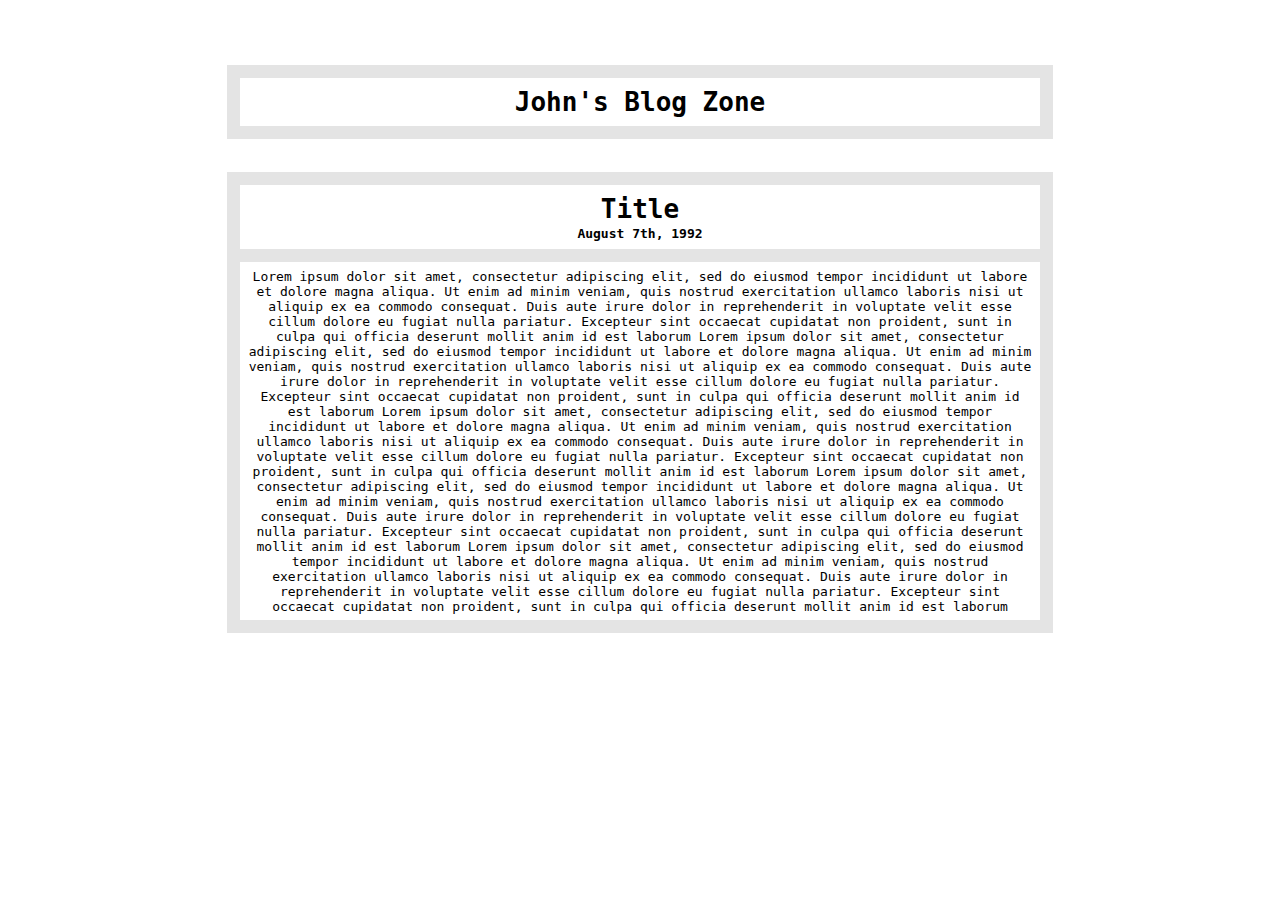
==== src/index.html @ 794894af "First pass layout" ====
<!doctype html>
<html>
  <head>
    <title>john's blog zone</title>
    <meta charset="utf-8" />
    <link rel="stylesheet" href="./style.css">
  </head>
  <body>
    <section id="title" class="container cf">
      <header>
        <h1>John's Blog Zone</h1>
      </header>
    </section>

    <section id="posts">
      <article id="post 1" class="container cf">
        <header>
          <h1 class="title">Title</h1>
          <h4 class="date">August 7th, 1992</h4>
        </header>
        <p>
            Lorem ipsum dolor sit amet, consectetur adipiscing elit, sed do eiusmod tempor incididunt ut labore et dolore magna aliqua. Ut enim ad minim veniam, quis nostrud exercitation ullamco laboris nisi ut aliquip ex ea commodo consequat. Duis aute irure dolor in reprehenderit in voluptate velit esse cillum dolore eu fugiat nulla pariatur. Excepteur sint occaecat cupidatat non proident, sunt in culpa qui officia deserunt mollit anim id est laborum
            Lorem ipsum dolor sit amet, consectetur adipiscing elit, sed do eiusmod tempor incididunt ut labore et dolore magna aliqua. Ut enim ad minim veniam, quis nostrud exercitation ullamco laboris nisi ut aliquip ex ea commodo consequat. Duis aute irure dolor in reprehenderit in voluptate velit esse cillum dolore eu fugiat nulla pariatur. Excepteur sint occaecat cupidatat non proident, sunt in culpa qui officia deserunt mollit anim id est laborum
            Lorem ipsum dolor sit amet, consectetur adipiscing elit, sed do eiusmod tempor incididunt ut labore et dolore magna aliqua. Ut enim ad minim veniam, quis nostrud exercitation ullamco laboris nisi ut aliquip ex ea commodo consequat. Duis aute irure dolor in reprehenderit in voluptate velit esse cillum dolore eu fugiat nulla pariatur. Excepteur sint occaecat cupidatat non proident, sunt in culpa qui officia deserunt mollit anim id est laborum
            Lorem ipsum dolor sit amet, consectetur adipiscing elit, sed do eiusmod tempor incididunt ut labore et dolore magna aliqua. Ut enim ad minim veniam, quis nostrud exercitation ullamco laboris nisi ut aliquip ex ea commodo consequat. Duis aute irure dolor in reprehenderit in voluptate velit esse cillum dolore eu fugiat nulla pariatur. Excepteur sint occaecat cupidatat non proident, sunt in culpa qui officia deserunt mollit anim id est laborum
            Lorem ipsum dolor sit amet, consectetur adipiscing elit, sed do eiusmod tempor incididunt ut labore et dolore magna aliqua. Ut enim ad minim veniam, quis nostrud exercitation ullamco laboris nisi ut aliquip ex ea commodo consequat. Duis aute irure dolor in reprehenderit in voluptate velit esse cillum dolore eu fugiat nulla pariatur. Excepteur sint occaecat cupidatat non proident, sunt in culpa qui officia deserunt mollit anim id est laborum
        </p>
      </article>
    </section>
  </body>
</html>
---- src/style.css ----
body {
  background: url('bg.jpg') no-repeat;
  background-size: cover;
  background-attachment: fixed;
  font-family: monospace;
  margin: 5em;
}

article, header, p {
  text-align: center;
  background-color: #FFF;
  padding: 0.5em;
}

p {
  margin: 1em 0 0 0;
}

header h1, h4 {
  margin: 0.1em 0 0.1em 0;
}

.container {
  width: 100%;
  max-width: 800px;
  background-color: rgba(202, 202, 202, 0.5);
  margin: 2.5em auto;
  padding: 1em;
}

.cf:before,
.cf:after {
    content: " "; /* 1 */
    display: table; /* 2 */
}

.cf:after {
    clear: both;
}
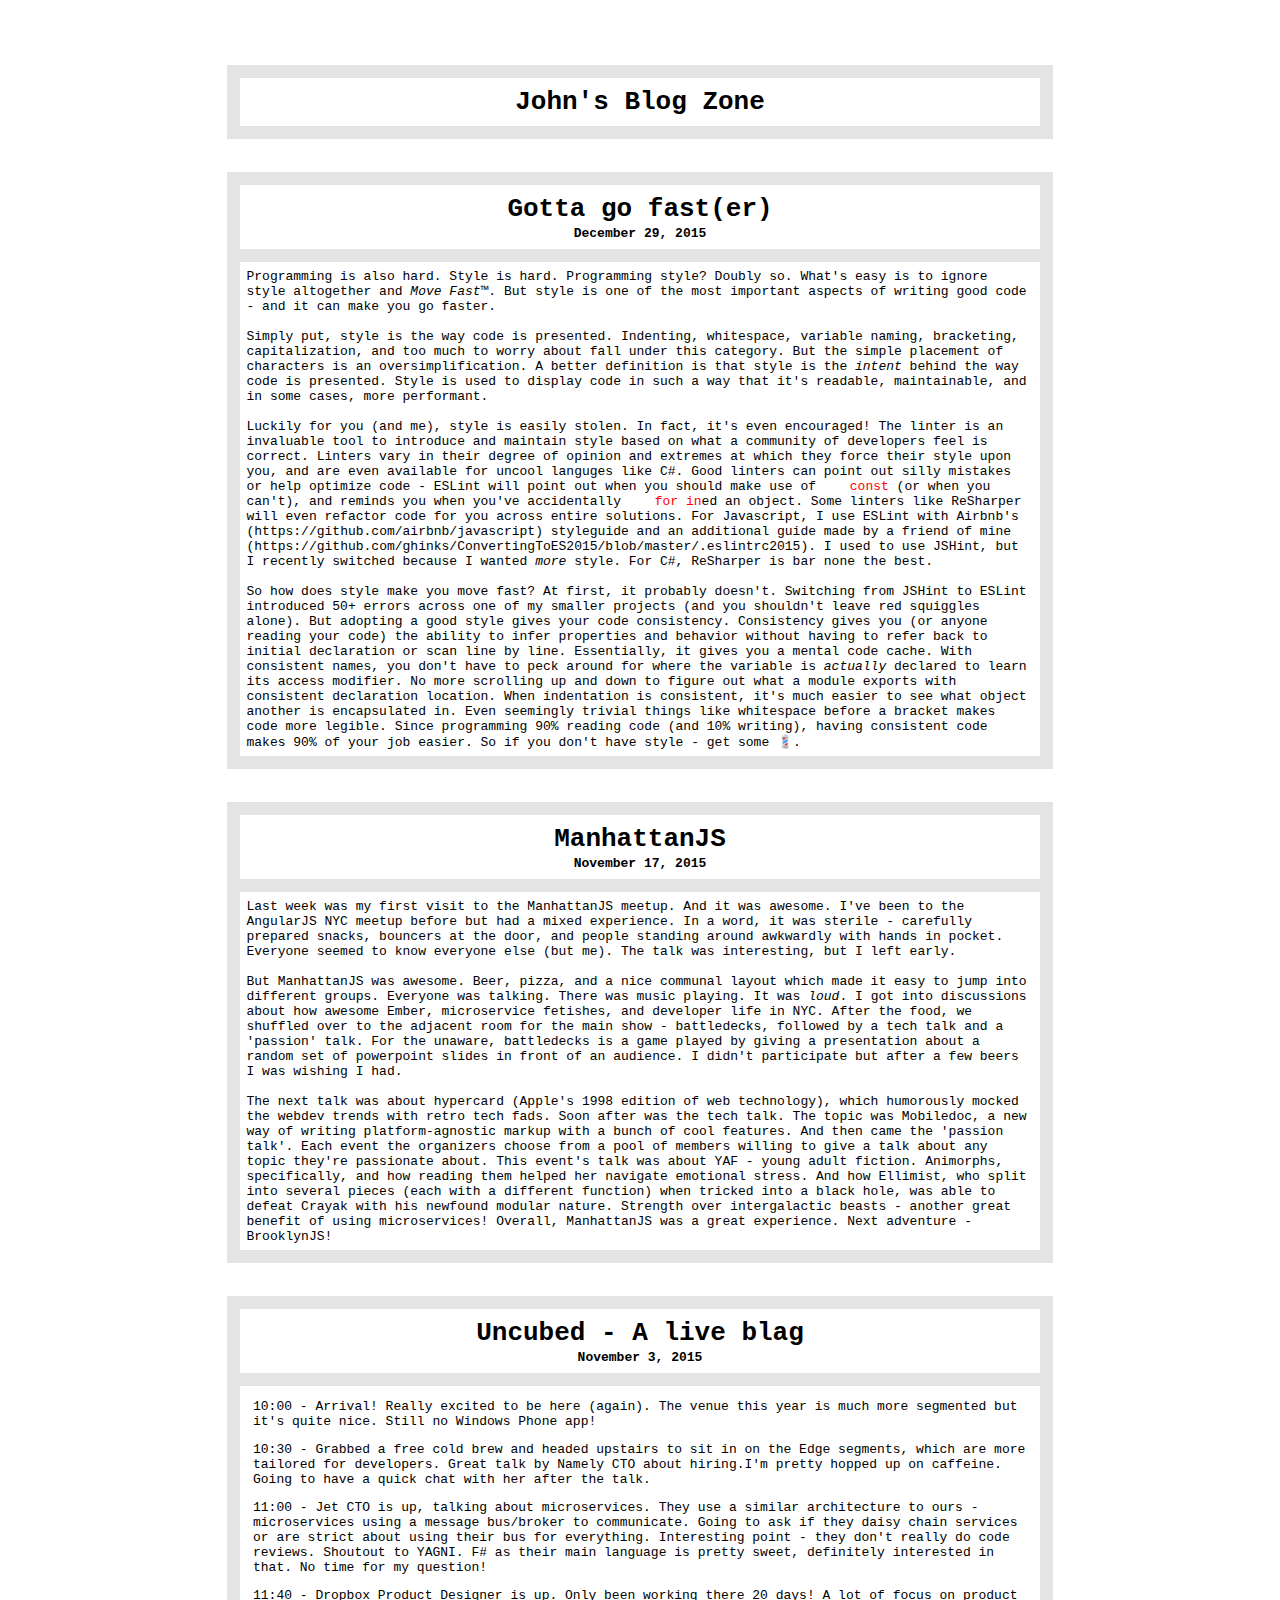
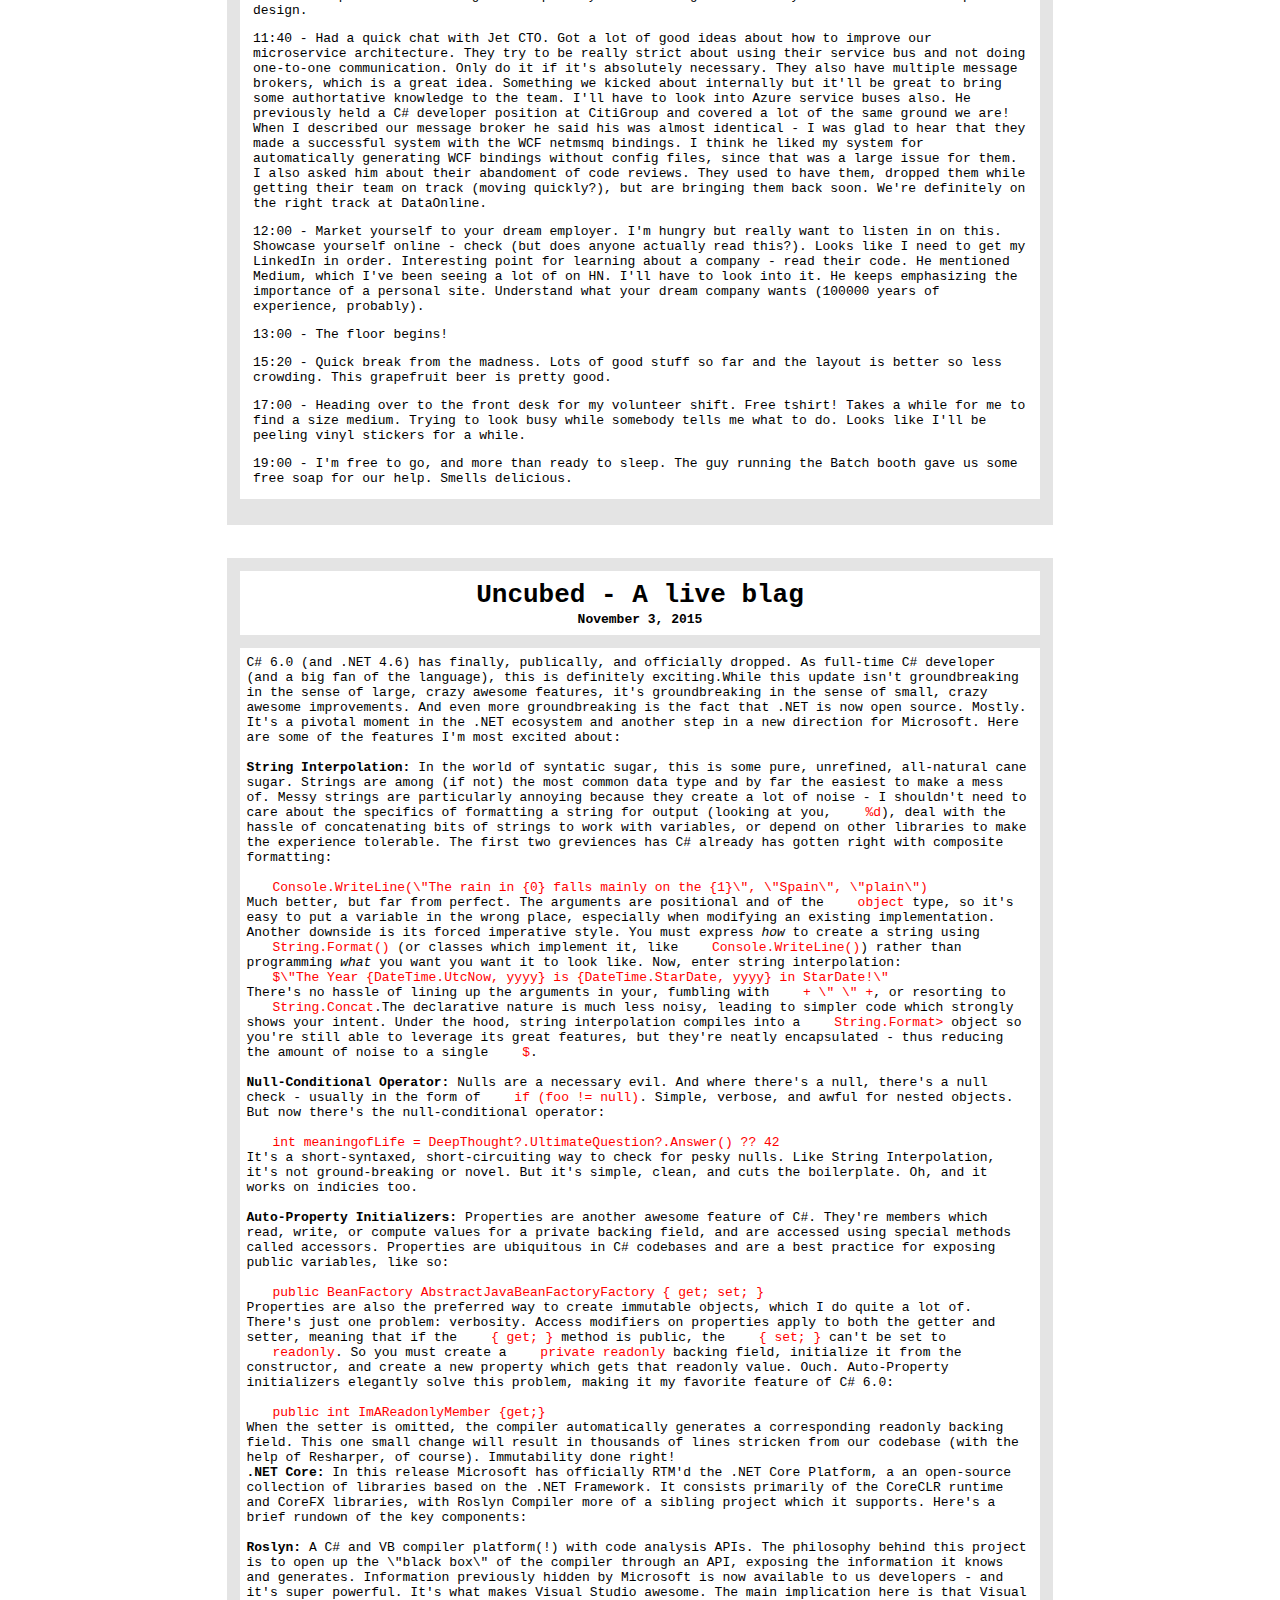
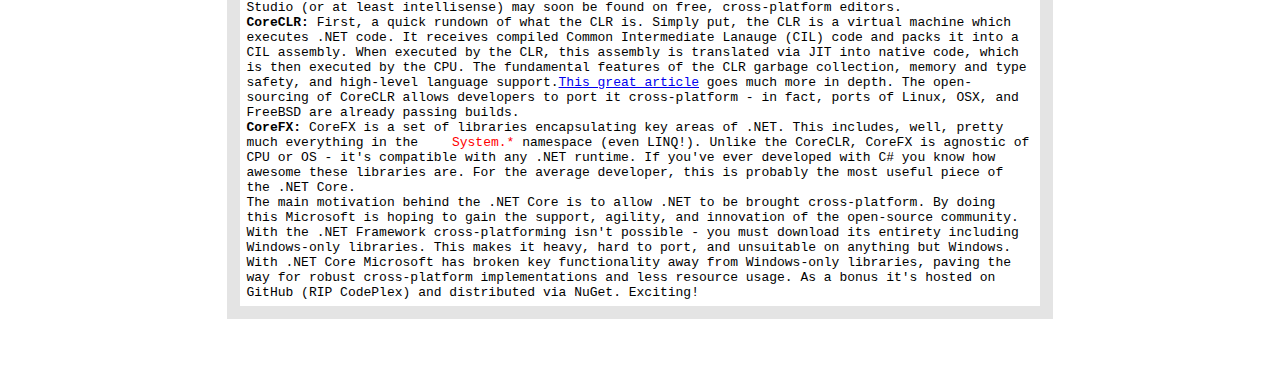
==== commit 75d75af6: "Add historical posts" ====
--- a/src/index.html
+++ b/src/index.html
@@ -11,21 +11,119 @@
         <h1>John's Blog Zone</h1>
       </header>
     </section>
-
     <section id="posts">
-      <article id="post 1" class="container cf">
+      <article id="style" class="container cf">
         <header>
-          <h1 class="title">Title</h1>
-          <h4 class="date">August 7th, 1992</h4>
+          <h1 class="title">Gotta go fast(er)</h1>
+          <h4 class="date">December 29, 2015</h4>
         </header>
         <p>
-            Lorem ipsum dolor sit amet, consectetur adipiscing elit, sed do eiusmod tempor incididunt ut labore et dolore magna aliqua. Ut enim ad minim veniam, quis nostrud exercitation ullamco laboris nisi ut aliquip ex ea commodo consequat. Duis aute irure dolor in reprehenderit in voluptate velit esse cillum dolore eu fugiat nulla pariatur. Excepteur sint occaecat cupidatat non proident, sunt in culpa qui officia deserunt mollit anim id est laborum
-            Lorem ipsum dolor sit amet, consectetur adipiscing elit, sed do eiusmod tempor incididunt ut labore et dolore magna aliqua. Ut enim ad minim veniam, quis nostrud exercitation ullamco laboris nisi ut aliquip ex ea commodo consequat. Duis aute irure dolor in reprehenderit in voluptate velit esse cillum dolore eu fugiat nulla pariatur. Excepteur sint occaecat cupidatat non proident, sunt in culpa qui officia deserunt mollit anim id est laborum
-            Lorem ipsum dolor sit amet, consectetur adipiscing elit, sed do eiusmod tempor incididunt ut labore et dolore magna aliqua. Ut enim ad minim veniam, quis nostrud exercitation ullamco laboris nisi ut aliquip ex ea commodo consequat. Duis aute irure dolor in reprehenderit in voluptate velit esse cillum dolore eu fugiat nulla pariatur. Excepteur sint occaecat cupidatat non proident, sunt in culpa qui officia deserunt mollit anim id est laborum
-            Lorem ipsum dolor sit amet, consectetur adipiscing elit, sed do eiusmod tempor incididunt ut labore et dolore magna aliqua. Ut enim ad minim veniam, quis nostrud exercitation ullamco laboris nisi ut aliquip ex ea commodo consequat. Duis aute irure dolor in reprehenderit in voluptate velit esse cillum dolore eu fugiat nulla pariatur. Excepteur sint occaecat cupidatat non proident, sunt in culpa qui officia deserunt mollit anim id est laborum
-            Lorem ipsum dolor sit amet, consectetur adipiscing elit, sed do eiusmod tempor incididunt ut labore et dolore magna aliqua. Ut enim ad minim veniam, quis nostrud exercitation ullamco laboris nisi ut aliquip ex ea commodo consequat. Duis aute irure dolor in reprehenderit in voluptate velit esse cillum dolore eu fugiat nulla pariatur. Excepteur sint occaecat cupidatat non proident, sunt in culpa qui officia deserunt mollit anim id est laborum
+          Programming is also hard. Style is hard. Programming style? Doubly so. What's easy is to ignore style altogether and <i>Move Fast</i>™. But style is one of the most important aspects of writing good code - and it can make you go faster.
+          </br></br>
+          Simply put, style is the way code is presented. Indenting, whitespace, variable naming, bracketing, capitalization, and too much to worry about fall under this category. But the simple placement of characters is an oversimplification. A better definition is that style is the <i>intent</i> behind the way code is presented. Style is used to display code in such a way that it's readable, maintainable, and in some cases, more performant.
+          </br></br>
+          Luckily for you (and me), style is easily stolen. In fact, it's even encouraged! The linter is an invaluable tool to introduce and maintain style based on what a community of developers feel is correct. Linters vary in their degree of opinion and extremes at which they force their style upon you, and are even available for uncool languges like C#. Good linters can point out silly mistakes or help optimize code - ESLint will point out when you should make use of <code>const</code> (or when you can't), and reminds you when you've accidentally <code>for in</code>ed an object. Some linters like ReSharper will even refactor code for you across entire solutions. For Javascript, I use ESLint with Airbnb's (<a>https://github.com/airbnb/javascript</a>) styleguide and an additional guide made by a friend of mine (<a>https://github.com/ghinks/ConvertingToES2015/blob/master/.eslintrc2015</a>). I used to use JSHint, but I recently switched because I wanted <i>more</i> style. For C#, ReSharper is bar none the best.
+          </br></br>
+          So how does style make you move fast? At first, it probably doesn't. Switching from JSHint to ESLint introduced 50+ errors across one of my smaller projects (and you shouldn't leave red squiggles alone). But adopting a good style gives your code consistency. Consistency gives you (or anyone reading your code) the ability to infer properties and behavior without having to refer back to initial declaration or scan line by line. Essentially, it gives you a mental code cache. With consistent names, you don't have to peck around for where the variable is <i>actually</i> declared to learn its access modifier. No more scrolling up and down to figure out what a module exports with consistent declaration location. When indentation is consistent, it's much easier to see what object another is encapsulated in. Even seemingly trivial things like whitespace before a bracket makes code more legible. Since programming 90% reading code (and 10% writing), having consistent code makes 90% of your job easier. So if you don't have style - get some 💈.
         </p>
       </article>
     </section>
+    <article id="manhattanjs" class="container cf">
+      <header>
+        <h1 class="title">ManhattanJS</h1>
+        <h4 class="date">November 17, 2015</h4>
+      </header>
+      <p>
+        Last week was my first visit to the ManhattanJS meetup. And it was awesome. I've been to the AngularJS NYC meetup before but had a mixed experience. In a word, it was sterile - carefully prepared snacks, bouncers at the door, and people standing around awkwardly with hands in pocket. Everyone seemed to know everyone else (but me). The talk was interesting, but I left early.
+        </br></br>
+         But ManhattanJS was awesome. Beer, pizza, and a nice communal layout which made it easy to jump into different groups. Everyone was talking. There was music playing. It was <i>loud</i>. I got into discussions about how awesome Ember, microservice fetishes, and developer life in NYC. After the food, we shuffled over to the adjacent room for the main show - battledecks, followed by a tech talk and a 'passion' talk. For the unaware, battledecks is a game played by giving a presentation about a random set of powerpoint slides in front of an audience. I didn't participate but after a few beers I was wishing I had.
+        </br></br>
+         The next talk was about hypercard (Apple's 1998 edition of web technology), which humorously mocked the webdev trends with retro tech fads. Soon after was the tech talk. The topic was Mobiledoc, a new way of writing platform-agnostic markup with a bunch of cool features. And then came the 'passion talk'. Each event the organizers choose from a pool of members willing to give a talk about any topic they're passionate about. This event's talk was about YAF - young adult fiction. Animorphs, specifically, and how reading them helped her navigate emotional stress. And how Ellimist, who split into several pieces (each with a different function) when tricked into a black hole, was able to defeat Crayak with his newfound modular nature. Strength over intergalactic beasts - another great benefit of using microservices! Overall, ManhattanJS was a great experience. Next adventure - BrooklynJS!
+      </p>
+    </article>
+    <article id="uncubed" class="container cf">
+      <header>
+        <h1 class="title">Uncubed - A live blag</h1>
+        <h4 class="date">November 3, 2015</h4>
+      </header>
+        <ul>
+          <li>
+            10:00 - Arrival! Really excited to be here (again). The venue this year is much more segmented but it's quite nice. Still no Windows Phone app!
+          </li>
+          <li>
+            10:30 - Grabbed a free cold brew and headed upstairs to sit in on the Edge segments, which are more tailored for developers. Great talk by Namely CTO about hiring.I'm pretty hopped up on caffeine. Going to have a quick chat with her after the talk.
+          </li>
+          <li>
+            11:00 - Jet CTO is up, talking about microservices. They use a similar architecture to ours - microservices using a message bus/broker to communicate. Going to ask if they daisy chain services or are strict about using their bus for everything. Interesting point - they don't really do code reviews. Shoutout to YAGNI. F# as their main language is pretty sweet, definitely interested in that. No time for my question!
+          </li>
+          <li>
+            11:40 - Dropbox Product Designer is up. Only been working there 20 days! A lot of focus on product design.
+          </li>
+          <li>
+            11:40 - Had a quick chat with Jet CTO. Got a lot of good ideas about how to improve our microservice architecture. They try to be really strict about using their service bus and not doing one-to-one communication. Only do it if it's absolutely necessary. They also have multiple message brokers, which is a great idea. Something we kicked about internally but it'll be great to bring some authortative knowledge to the team. I'll have to look into Azure service buses also. He previously held a C# developer position at CitiGroup and covered a lot of the same ground we are! When I described our message broker he said his was almost identical - I was glad to hear that they made a successful system with the WCF netmsmq bindings. I think he liked my system for automatically generating WCF bindings without config files, since that was a large issue for them. I also asked him about their abandoment of code reviews. They used to have them, dropped them while getting their team on track (moving quickly?), but are bringing them back soon. We're definitely on the right track at DataOnline.
+          </li>
+          <li>
+            12:00 - Market yourself to your dream employer. I'm hungry but really want to listen in on this. Showcase yourself online - check (but does anyone actually read this?). Looks like I need to get my LinkedIn in order. Interesting point for learning about a company - read their code. He mentioned Medium, which I've been seeing a lot of on HN. I'll have to look into it. He keeps emphasizing the importance of a personal site. Understand what your dream company wants (100000 years of experience, probably).
+          </li>
+          <li>
+            13:00 - The floor begins!
+          </li>
+          <li>
+            15:20 - Quick break from the madness. Lots of good stuff so far and the layout is better so less crowding. This grapefruit beer is pretty good.
+          </li>
+          <li>
+            17:00 - Heading over to the front desk for my volunteer shift. Free tshirt! Takes a while for me to find a size medium. Trying to look busy while somebody tells me what to do. Looks like I'll be peeling vinyl stickers for a while.
+          </li>
+          <li>
+              19:00 - I'm free to go, and more than ready to sleep. The guy running the Batch booth gave us some free soap for our help. Smells delicious.
+          </li>
+        </ul>
+    </article>
+    <article id="uncubed" class="container cf">
+      <header>
+        <h1 class="title">Uncubed - A live blag</h1>
+        <h4 class="date">November 3, 2015</h4>
+      </header>
+      <p>
+        C# 6.0 (and .NET 4.6) has finally, publically, and officially dropped. As full-time C# developer (and a big fan of the language), this is definitely exciting.While this update isn't groundbreaking in the sense of large, crazy awesome features, it's groundbreaking in the sense of small, crazy awesome improvements. And even more groundbreaking is the fact that .NET is now open source. Mostly. It's a pivotal moment in the .NET ecosystem and another step in a new direction for Microsoft. Here are some of the features I'm most excited about:
+        </br></br>
+          <b>String Interpolation:</b> In the world of syntatic sugar, this is some pure, unrefined, all-natural cane sugar. Strings are among (if not) the most common data type and by far the easiest to make a mess of. Messy strings are particularly annoying because they create a lot of noise - I shouldn't need to care about the specifics of formatting a string for output (looking at you, <code>%d</code>), deal with the hassle of concatenating bits of strings to work with variables, or depend on other libraries to make the experience tolerable. The first two greviences has C# already has gotten right with composite formatting:
+        </br></br>
+          <code>Console.WriteLine(\"The rain in {0} falls mainly on the {1}\", \"Spain\", \"plain\")</code>
+        </br>
+          Much better, but far from perfect. The arguments are positional and of the <code>object</code> type, so it's easy to put a variable in the wrong place, especially when modifying an existing implementation. Another downside is its forced imperative style. You must express <i>how</i> to create a string using <code>String.Format()</code> (or classes which implement it, like <code>Console.WriteLine()</code>) rather than programming <i>what</i> you want you want it to look like. Now, enter string interpolation:
+        </br>
+        <code>$\"The Year {DateTime.UtcNow, yyyy} is {DateTime.StarDate, yyyy} in StarDate!\"</code>
+        </br>
+          There's no hassle of lining up the arguments in your, fumbling with <code>+ \" \" +</code>, or resorting to <code>String.Concat</code>.The declarative nature is much less noisy, leading to simpler code which strongly shows your intent. Under the hood, string interpolation compiles into a <code>String.Format></code> object so you're still able to leverage its great features, but they're neatly encapsulated - thus reducing the amount of noise to a single <code>$</code>.
+        </br></br>
+          <b>Null-Conditional Operator:</b> Nulls are a necessary evil. And where there's a null, there's a null check - usually in the form of <code>if (foo != null)</code>. Simple, verbose, and awful for nested objects. But now there's the null-conditional operator:
+        </br></br>
+        <code>int meaningofLife = DeepThought?.UltimateQuestion?.Answer() ?? 42</code>
+        </br>
+          It's a short-syntaxed, short-circuiting way to check for pesky nulls. Like String Interpolation, it's not ground-breaking or novel. But it's simple, clean, and cuts the boilerplate. Oh, and it works on indicies too.
+        </br></br>
+          <b>Auto-Property Initializers:</b> Properties are another awesome feature of C#. They're members which read, write, or compute values for a private backing field, and are accessed using special methods called accessors. Properties are ubiquitous in C# codebases and are a best practice for exposing public variables, like so:
+        </br></br>
+          <code>public BeanFactory AbstractJavaBeanFactoryFactory { get; set; }</code>
+        </br>
+          Properties are also the preferred way to create immutable objects, which I do quite a lot of. There's just one problem: verbosity. Access modifiers on properties apply to both the getter and setter, meaning that if the <code>{ get; }</code> method is public, the <code>{ set; }</code> can't be set to <code>readonly</code>. So you must create a <code>private readonly</code> backing field, initialize it from the constructor, and create a new property which gets that readonly value. Ouch. Auto-Property initializers elegantly solve this problem, making it my favorite feature of C# 6.0:
+        </br></br>
+          <code>public int ImAReadonlyMember {get;}</code>
+        </br>
+          When the setter is omitted, the compiler automatically generates a corresponding readonly backing field. This one small change will result in thousands of lines stricken from our codebase (with the help of Resharper, of course). Immutability done right!
+        </br>
+          <b>.NET Core:</b> In this release Microsoft has officially RTM'd the .NET Core Platform, a an open-source collection of libraries based on the .NET Framework. It consists primarily of the CoreCLR runtime and CoreFX libraries, with Roslyn Compiler more of a sibling project which it supports. Here's a brief rundown of the key components:
+        </br></br>
+        <b>Roslyn:</b> A C# and VB compiler platform(!) with code analysis APIs. The philosophy behind this project is to open up the \"black box\" of the compiler through an API, exposing the information it knows and generates. Information previously hidden by Microsoft is now available to us developers - and it's super powerful. It's what makes Visual Studio awesome. The main implication here is that Visual Studio (or at least intellisense) may soon be found on free, cross-platform editors.
+        </br>
+        <b>CoreCLR:</b> First, a quick rundown of what the CLR is. Simply put, the CLR is a virtual machine which executes .NET code. It receives compiled Common Intermediate Lanauge (CIL) code and packs it into a CIL assembly. When executed by the CLR, this assembly is translated via JIT into native code, which is then executed by the CPU. The fundamental features of the CLR garbage collection, memory and type safety, and high-level language support.<a href=\"https://github.com/dotnet/coreclr/blob/master/Documentation/botr/intro-to-clr.md\">This great article</a> goes much more in depth. The open-sourcing of CoreCLR allows developers to port it cross-platform - in fact, ports of Linux, OSX, and FreeBSD are already passing builds.
+        </br>
+        <b>CoreFX:</b> CoreFX is a set of libraries encapsulating key areas of .NET. This includes, well, pretty much everything in the <code>System.*</code> namespace (even LINQ!). Unlike the CoreCLR, CoreFX is agnostic of CPU or OS - it's compatible with any .NET runtime. If you've ever developed with C# you know how awesome these libraries are. For the average developer, this is probably the most useful piece of the .NET Core.
+      </br>
+        The main motivation behind the .NET Core is to allow .NET to be brought cross-platform. By doing this Microsoft is hoping to gain the support, agility, and innovation of the open-source community. With the .NET Framework cross-platforming isn't possible - you must download its entirety including Windows-only libraries. This makes it heavy, hard to port, and unsuitable on anything but Windows. With .NET Core Microsoft has broken key functionality away from Windows-only libraries, paving the way for robust cross-platform implementations and less resource usage. As a bonus it's hosted on GitHub (RIP CodePlex) and distributed via NuGet. Exciting!
+      </p>
+    </article>
+  </section>
   </body>
 </html>
--- a/src/style.css
+++ b/src/style.css
@@ -6,8 +6,7 @@
   margin: 5em;
 }
 
-article, header, p {
-  text-align: center;
+article, header, p, ul, li {
   background-color: #FFF;
   padding: 0.5em;
 }
@@ -15,9 +14,20 @@
 p {
   margin: 1em 0 0 0;
 }
-
+header {
+  text-align: center;
+}
 header h1, h4 {
   margin: 0.1em 0 0.1em 0;
+}
+
+ul {
+  list-style: none;
+}
+
+code {
+  color: red;
+  margin-left: 2em;  
 }
 
 .container {
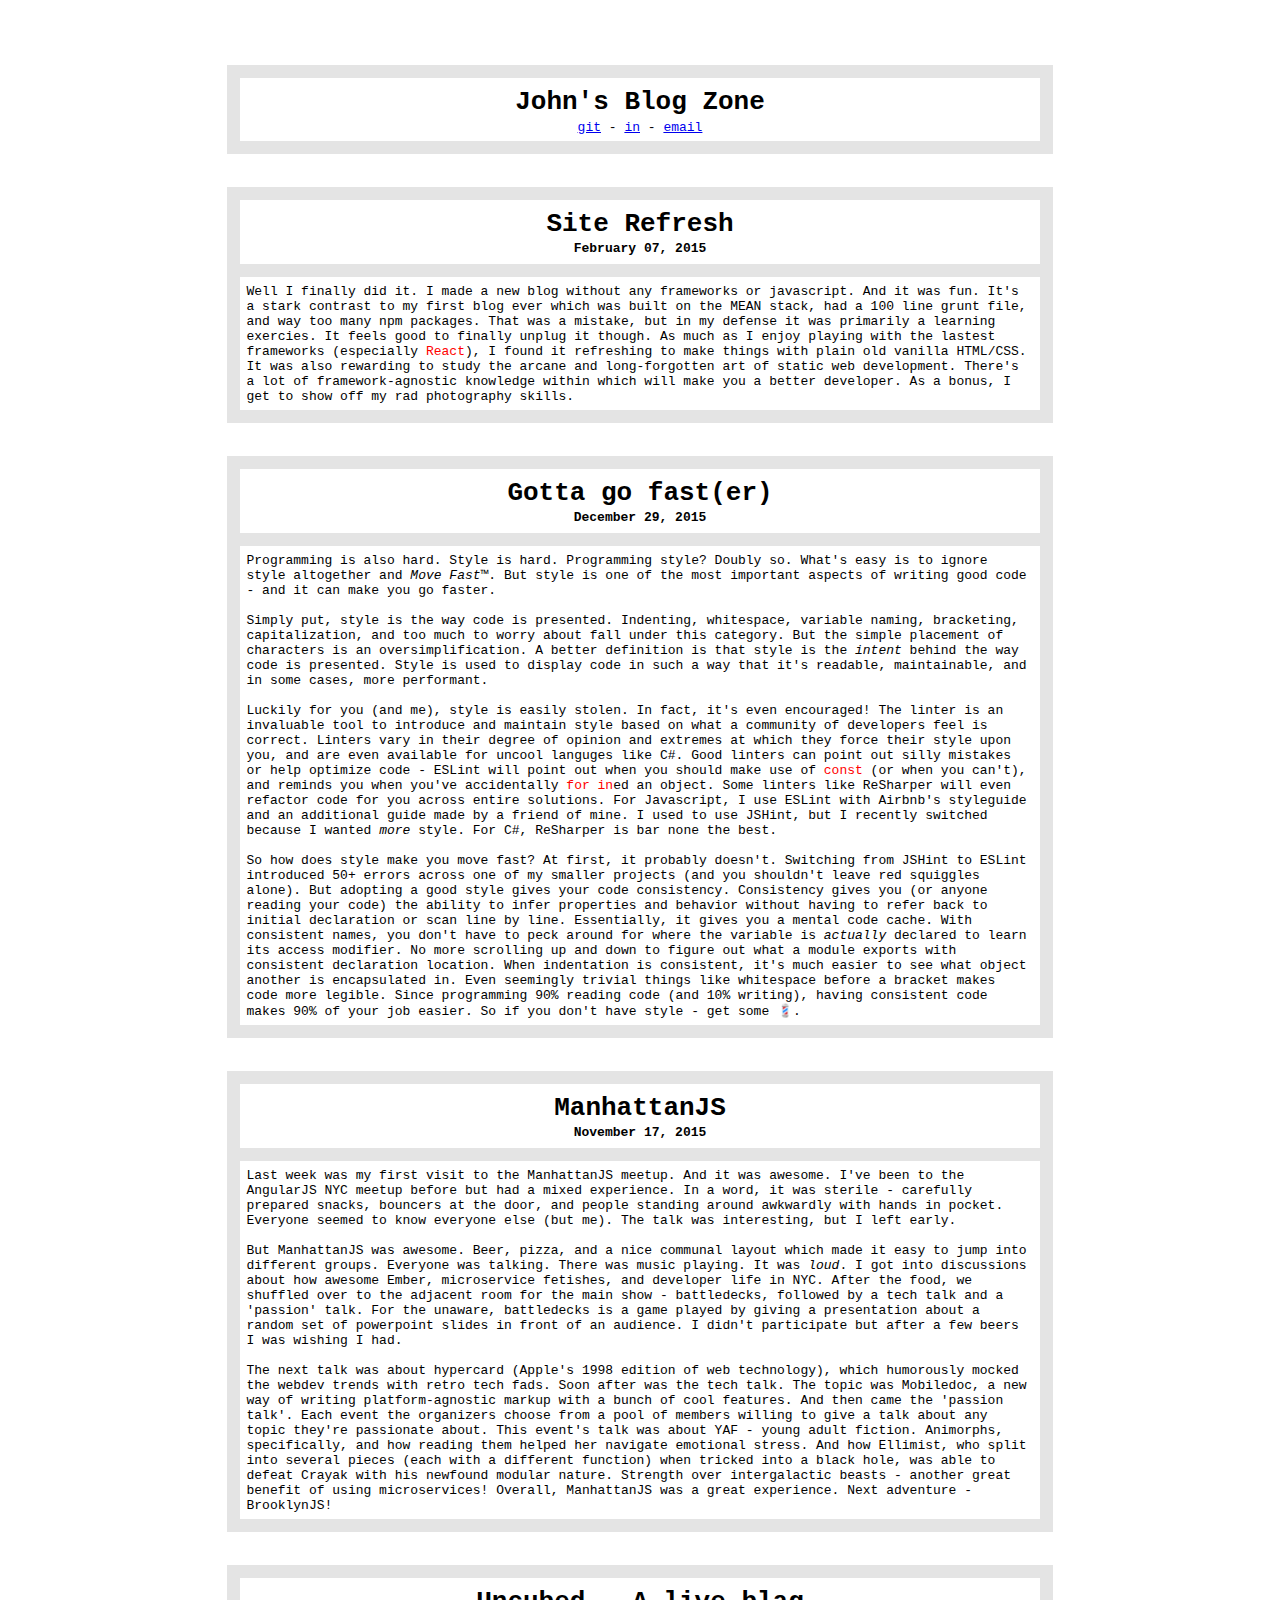
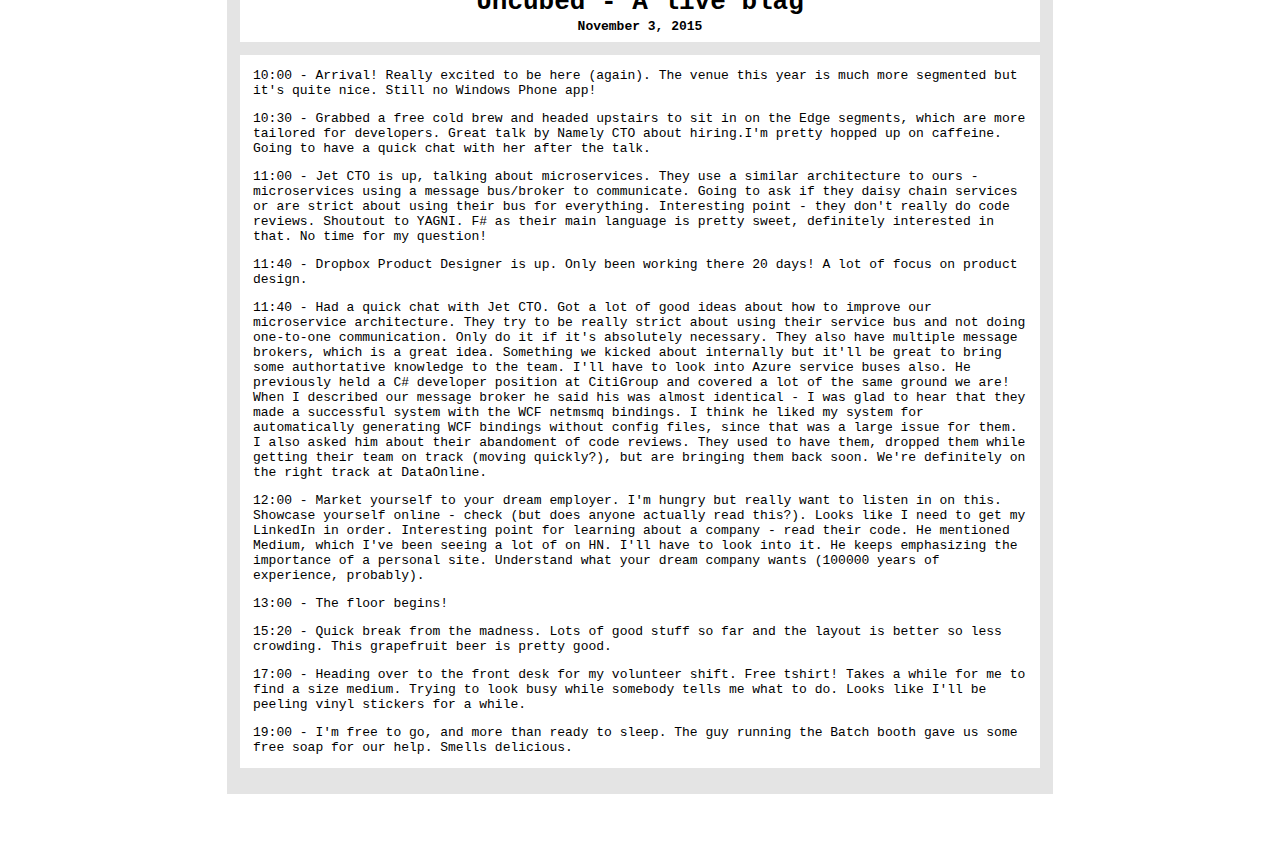
==== commit ec1a077b: "Style update, new blog post" ====
--- a/src/index.html
+++ b/src/index.html
@@ -9,9 +9,23 @@
     <section id="title" class="container cf">
       <header>
         <h1>John's Blog Zone</h1>
+        <a href="https://github.com/johnBartos">git</a>
+        -
+        <a href="https://www.linkedin.com/in/john-bartos-8b134ba8" >in</a>
+        -
+        <a href="mailto:jbartos7@gmail.com" >email</a>
       </header>
     </section>
     <section id="posts">
+      <article id="refresh" class="container cf">
+        <header>
+          <h1 class="title">Site Refresh</h1>
+          <h4 class="date">February 07, 2015</h4>
+        </header>
+        <p>
+          Well I finally did it. I made a new blog without any frameworks or javascript. And it was fun. It's a stark contrast to my first blog ever which was built on the MEAN stack, had a 100 line grunt file, and way too many npm packages. That was a mistake, but in my defense it was primarily a learning exercies. It feels good to finally unplug it though. As much as I enjoy playing with the lastest frameworks (especially <code>React</code>), I found it refreshing to make things with plain old vanilla HTML/CSS. It was also rewarding to study the arcane and long-forgotten art of static web development. There's a lot of framework-agnostic knowledge within which will make you a better developer. As a bonus, I get to show off my rad photography skills.
+        </p>
+      </article>
       <article id="style" class="container cf">
         <header>
           <h1 class="title">Gotta go fast(er)</h1>
@@ -22,7 +36,7 @@
           </br></br>
           Simply put, style is the way code is presented. Indenting, whitespace, variable naming, bracketing, capitalization, and too much to worry about fall under this category. But the simple placement of characters is an oversimplification. A better definition is that style is the <i>intent</i> behind the way code is presented. Style is used to display code in such a way that it's readable, maintainable, and in some cases, more performant.
           </br></br>
-          Luckily for you (and me), style is easily stolen. In fact, it's even encouraged! The linter is an invaluable tool to introduce and maintain style based on what a community of developers feel is correct. Linters vary in their degree of opinion and extremes at which they force their style upon you, and are even available for uncool languges like C#. Good linters can point out silly mistakes or help optimize code - ESLint will point out when you should make use of <code>const</code> (or when you can't), and reminds you when you've accidentally <code>for in</code>ed an object. Some linters like ReSharper will even refactor code for you across entire solutions. For Javascript, I use ESLint with Airbnb's (<a>https://github.com/airbnb/javascript</a>) styleguide and an additional guide made by a friend of mine (<a>https://github.com/ghinks/ConvertingToES2015/blob/master/.eslintrc2015</a>). I used to use JSHint, but I recently switched because I wanted <i>more</i> style. For C#, ReSharper is bar none the best.
+          Luckily for you (and me), style is easily stolen. In fact, it's even encouraged! The linter is an invaluable tool to introduce and maintain style based on what a community of developers feel is correct. Linters vary in their degree of opinion and extremes at which they force their style upon you, and are even available for uncool languges like C#. Good linters can point out silly mistakes or help optimize code - ESLint will point out when you should make use of <code>const</code> (or when you can't), and reminds you when you've accidentally <code>for in</code>ed an object. Some linters like ReSharper will even refactor code for you across entire solutions. For Javascript, I use ESLint with Airbnb's styleguide and an additional guide made by a friend of mine. I used to use JSHint, but I recently switched because I wanted <i>more</i> style. For C#, ReSharper is bar none the best.
           </br></br>
           So how does style make you move fast? At first, it probably doesn't. Switching from JSHint to ESLint introduced 50+ errors across one of my smaller projects (and you shouldn't leave red squiggles alone). But adopting a good style gives your code consistency. Consistency gives you (or anyone reading your code) the ability to infer properties and behavior without having to refer back to initial declaration or scan line by line. Essentially, it gives you a mental code cache. With consistent names, you don't have to peck around for where the variable is <i>actually</i> declared to learn its access modifier. No more scrolling up and down to figure out what a module exports with consistent declaration location. When indentation is consistent, it's much easier to see what object another is encapsulated in. Even seemingly trivial things like whitespace before a bracket makes code more legible. Since programming 90% reading code (and 10% writing), having consistent code makes 90% of your job easier. So if you don't have style - get some 💈.
         </p>
@@ -79,51 +93,6 @@
           </li>
         </ul>
     </article>
-    <article id="uncubed" class="container cf">
-      <header>
-        <h1 class="title">Uncubed - A live blag</h1>
-        <h4 class="date">November 3, 2015</h4>
-      </header>
-      <p>
-        C# 6.0 (and .NET 4.6) has finally, publically, and officially dropped. As full-time C# developer (and a big fan of the language), this is definitely exciting.While this update isn't groundbreaking in the sense of large, crazy awesome features, it's groundbreaking in the sense of small, crazy awesome improvements. And even more groundbreaking is the fact that .NET is now open source. Mostly. It's a pivotal moment in the .NET ecosystem and another step in a new direction for Microsoft. Here are some of the features I'm most excited about:
-        </br></br>
-          <b>String Interpolation:</b> In the world of syntatic sugar, this is some pure, unrefined, all-natural cane sugar. Strings are among (if not) the most common data type and by far the easiest to make a mess of. Messy strings are particularly annoying because they create a lot of noise - I shouldn't need to care about the specifics of formatting a string for output (looking at you, <code>%d</code>), deal with the hassle of concatenating bits of strings to work with variables, or depend on other libraries to make the experience tolerable. The first two greviences has C# already has gotten right with composite formatting:
-        </br></br>
-          <code>Console.WriteLine(\"The rain in {0} falls mainly on the {1}\", \"Spain\", \"plain\")</code>
-        </br>
-          Much better, but far from perfect. The arguments are positional and of the <code>object</code> type, so it's easy to put a variable in the wrong place, especially when modifying an existing implementation. Another downside is its forced imperative style. You must express <i>how</i> to create a string using <code>String.Format()</code> (or classes which implement it, like <code>Console.WriteLine()</code>) rather than programming <i>what</i> you want you want it to look like. Now, enter string interpolation:
-        </br>
-        <code>$\"The Year {DateTime.UtcNow, yyyy} is {DateTime.StarDate, yyyy} in StarDate!\"</code>
-        </br>
-          There's no hassle of lining up the arguments in your, fumbling with <code>+ \" \" +</code>, or resorting to <code>String.Concat</code>.The declarative nature is much less noisy, leading to simpler code which strongly shows your intent. Under the hood, string interpolation compiles into a <code>String.Format></code> object so you're still able to leverage its great features, but they're neatly encapsulated - thus reducing the amount of noise to a single <code>$</code>.
-        </br></br>
-          <b>Null-Conditional Operator:</b> Nulls are a necessary evil. And where there's a null, there's a null check - usually in the form of <code>if (foo != null)</code>. Simple, verbose, and awful for nested objects. But now there's the null-conditional operator:
-        </br></br>
-        <code>int meaningofLife = DeepThought?.UltimateQuestion?.Answer() ?? 42</code>
-        </br>
-          It's a short-syntaxed, short-circuiting way to check for pesky nulls. Like String Interpolation, it's not ground-breaking or novel. But it's simple, clean, and cuts the boilerplate. Oh, and it works on indicies too.
-        </br></br>
-          <b>Auto-Property Initializers:</b> Properties are another awesome feature of C#. They're members which read, write, or compute values for a private backing field, and are accessed using special methods called accessors. Properties are ubiquitous in C# codebases and are a best practice for exposing public variables, like so:
-        </br></br>
-          <code>public BeanFactory AbstractJavaBeanFactoryFactory { get; set; }</code>
-        </br>
-          Properties are also the preferred way to create immutable objects, which I do quite a lot of. There's just one problem: verbosity. Access modifiers on properties apply to both the getter and setter, meaning that if the <code>{ get; }</code> method is public, the <code>{ set; }</code> can't be set to <code>readonly</code>. So you must create a <code>private readonly</code> backing field, initialize it from the constructor, and create a new property which gets that readonly value. Ouch. Auto-Property initializers elegantly solve this problem, making it my favorite feature of C# 6.0:
-        </br></br>
-          <code>public int ImAReadonlyMember {get;}</code>
-        </br>
-          When the setter is omitted, the compiler automatically generates a corresponding readonly backing field. This one small change will result in thousands of lines stricken from our codebase (with the help of Resharper, of course). Immutability done right!
-        </br>
-          <b>.NET Core:</b> In this release Microsoft has officially RTM'd the .NET Core Platform, a an open-source collection of libraries based on the .NET Framework. It consists primarily of the CoreCLR runtime and CoreFX libraries, with Roslyn Compiler more of a sibling project which it supports. Here's a brief rundown of the key components:
-        </br></br>
-        <b>Roslyn:</b> A C# and VB compiler platform(!) with code analysis APIs. The philosophy behind this project is to open up the \"black box\" of the compiler through an API, exposing the information it knows and generates. Information previously hidden by Microsoft is now available to us developers - and it's super powerful. It's what makes Visual Studio awesome. The main implication here is that Visual Studio (or at least intellisense) may soon be found on free, cross-platform editors.
-        </br>
-        <b>CoreCLR:</b> First, a quick rundown of what the CLR is. Simply put, the CLR is a virtual machine which executes .NET code. It receives compiled Common Intermediate Lanauge (CIL) code and packs it into a CIL assembly. When executed by the CLR, this assembly is translated via JIT into native code, which is then executed by the CPU. The fundamental features of the CLR garbage collection, memory and type safety, and high-level language support.<a href=\"https://github.com/dotnet/coreclr/blob/master/Documentation/botr/intro-to-clr.md\">This great article</a> goes much more in depth. The open-sourcing of CoreCLR allows developers to port it cross-platform - in fact, ports of Linux, OSX, and FreeBSD are already passing builds.
-        </br>
-        <b>CoreFX:</b> CoreFX is a set of libraries encapsulating key areas of .NET. This includes, well, pretty much everything in the <code>System.*</code> namespace (even LINQ!). Unlike the CoreCLR, CoreFX is agnostic of CPU or OS - it's compatible with any .NET runtime. If you've ever developed with C# you know how awesome these libraries are. For the average developer, this is probably the most useful piece of the .NET Core.
-      </br>
-        The main motivation behind the .NET Core is to allow .NET to be brought cross-platform. By doing this Microsoft is hoping to gain the support, agility, and innovation of the open-source community. With the .NET Framework cross-platforming isn't possible - you must download its entirety including Windows-only libraries. This makes it heavy, hard to port, and unsuitable on anything but Windows. With .NET Core Microsoft has broken key functionality away from Windows-only libraries, paving the way for robust cross-platform implementations and less resource usage. As a bonus it's hosted on GitHub (RIP CodePlex) and distributed via NuGet. Exciting!
-      </p>
-    </article>
   </section>
   </body>
 </html>
--- a/src/style.css
+++ b/src/style.css
@@ -14,9 +14,11 @@
 p {
   margin: 1em 0 0 0;
 }
+
 header {
   text-align: center;
 }
+
 header h1, h4 {
   margin: 0.1em 0 0.1em 0;
 }
@@ -27,7 +29,6 @@
 
 code {
   color: red;
-  margin-left: 2em;  
 }
 
 .container {
